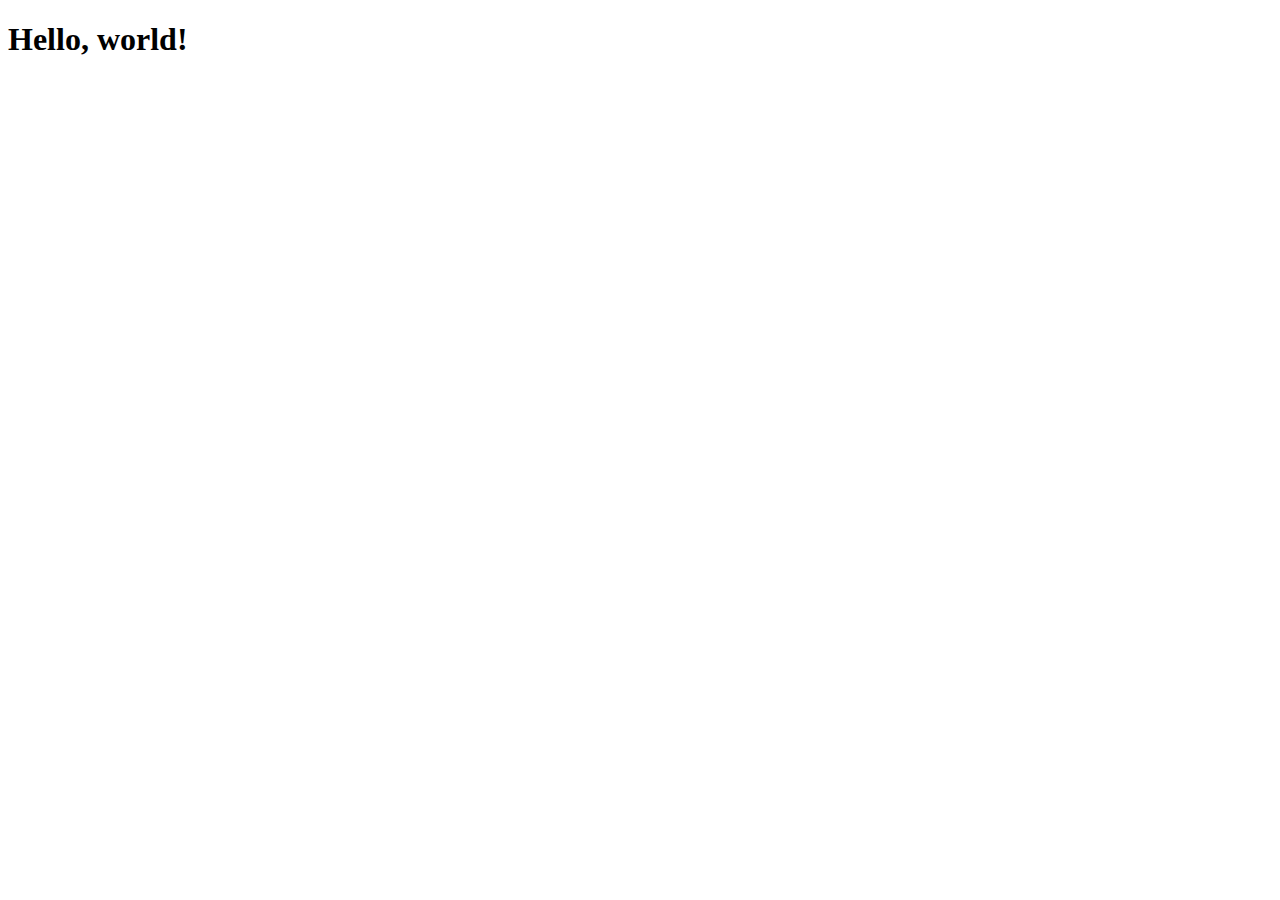
==== index.html @ 47a04a10 "first" ====
<!DOCTYPE html>
<html lang="en">
<head>
    <meta charset="utf-8">
    <meta http-equiv="X-UA-Compatible" content="IE=edge">
    <meta name="viewport" content="width=device-width, initial-scale=1">
    <!-- Выше 3 Мета-теги ** должны прийти в первую очередь в голове; любой другой руководитель контент *после* эти теги -->
    <title>Bootstrap 101 Template</title>

    <!-- Bootstrap -->
    <link href="css/bootstrap.min.css" rel="stylesheet">

    <!-- HTML5 Shim and Respond.js for IE8 support of HTML5 elements and media queries -->
    <!-- Предупреждение: Respond.js не работает при просмотре страницы через файл:// -->
    <!--[if lt IE 9]>
    <script src="https://oss.maxcdn.com/html5shiv/3.7.3/html5shiv.min.js"></script >
    <script src="https://oss.maxcdn.com/respond/1.4.2/respond.min.js"></script>
    <![endif]-->
</head>
<body>
<h1>Hello, world!</h1>

<!-- на jQuery (необходим для Bootstrap - х JavaScript плагины) -->
<script src="https://ajax.googleapis.com/ajax/libs/jquery/1.12.4/jquery.min.js"></script>
<!-- Включают все скомпилированные плагины (ниже), или включать отдельные файлы по мере необходимости -->
<script src="js/bootstrap.min.js"></script>
</body>
</html>
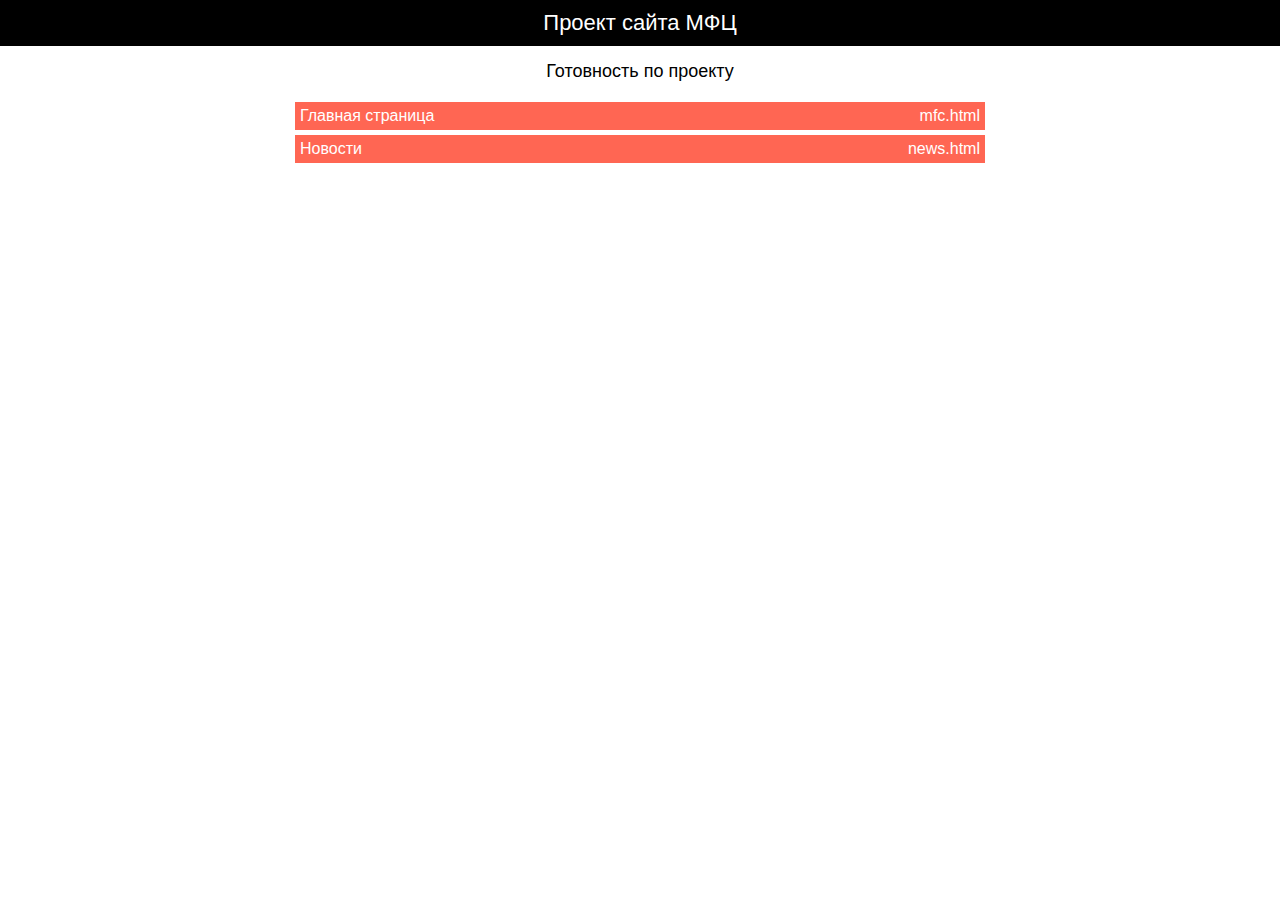
==== commit dcf35e34: "start" ====
--- a/index.html
+++ b/index.html
@@ -1,28 +1,83 @@
+
 <!DOCTYPE html>
-<html lang="en">
+<html lang="ru">
 <head>
-    <meta charset="utf-8">
-    <meta http-equiv="X-UA-Compatible" content="IE=edge">
-    <meta name="viewport" content="width=device-width, initial-scale=1">
-    <!-- Выше 3 Мета-теги ** должны прийти в первую очередь в голове; любой другой руководитель контент *после* эти теги -->
-    <title>Bootstrap 101 Template</title>
-
-    <!-- Bootstrap -->
-    <link href="css/bootstrap.min.css" rel="stylesheet">
-
-    <!-- HTML5 Shim and Respond.js for IE8 support of HTML5 elements and media queries -->
-    <!-- Предупреждение: Respond.js не работает при просмотре страницы через файл:// -->
-    <!--[if lt IE 9]>
-    <script src="https://oss.maxcdn.com/html5shiv/3.7.3/html5shiv.min.js"></script >
-    <script src="https://oss.maxcdn.com/respond/1.4.2/respond.min.js"></script>
-    <![endif]-->
+    <meta charset="UTF-8">
+    <title>Проект сайта МФЦ</title>
+    <meta name="viewport" content="width=device-width, initial-scale=1, user-scalable=no">
 </head>
 <body>
-<h1>Hello, world!</h1>
+<div class="pages">
+    <div class="pages__project">Проект сайта МФЦ</div>
+    <div class="pages__title">Готовность по проекту</div>
+    <ul class="pages__list">
+        <li class="pages__item pages__item_red">
+            <a href="mfc.html" target="_blank">
+                <span class="pages__name">Главная страница</span>
+                <span class="pages__href">mfc.html</span>
+            </a>
+        </li>
+        <li class="pages__item pages__item_red">
+            <a href="news.html" target="_blank">
+                <span class="pages__name">Новости</span>
+                <span class="pages__href">news.html</span>
+            </a>
+        </li>
+    </ul>
+</div>
+<style>
+    * {
+        margin: 0;
+        padding: 0;
+        font-family: sans-serif; }
 
-<!-- на jQuery (необходим для Bootstrap - х JavaScript плагины) -->
-<script src="https://ajax.googleapis.com/ajax/libs/jquery/1.12.4/jquery.min.js"></script>
-<!-- Включают все скомпилированные плагины (ниже), или включать отдельные файлы по мере необходимости -->
-<script src="js/bootstrap.min.js"></script>
+    .pages {
+        display: flex;
+        flex-direction: column; }
+    .pages__project {
+        background-color: black;
+        color: white;
+        padding: 10px;
+        text-align: center;
+        font-size: 22px; }
+    .pages__title {
+        text-align: center;
+        font-size: 18px;
+        padding: 15px; }
+    .pages__list {
+        max-width: 700px;
+        width: 100%;
+        margin: 0 auto;
+        list-style-type: none; }
+    .pages__item {
+        background-color: #f0f0f0;
+        margin: 5px;
+        padding: 5px;
+        transition: background-color .1s ease-in-out; }
+    .pages__item a {
+        color: #ffffff;
+        text-decoration: none;
+        display: flex;
+        justify-content: space-between; }
+    .pages__item_green {
+        background-color: #85bb3d; }
+    .pages__item_green:hover {
+        background-color: #7fb43c; }
+    .pages__item_orange {
+        background-color: #ffa810; }
+    .pages__item_orange:hover {
+        background-color: #e99810; }
+    .pages__item_red {
+        background-color: #ff6653; }
+    .pages__item_red:hover {
+        background-color: #e8624f; }
+
+    @media (max-width: 700px) {
+        .pages .pages__list .pages__item .pages__href {
+            display: none; } }
+</style>
+<script>
+    $('a[href="#"]').attr('target','_self');
+</script>
 </body>
-</html>
+</html>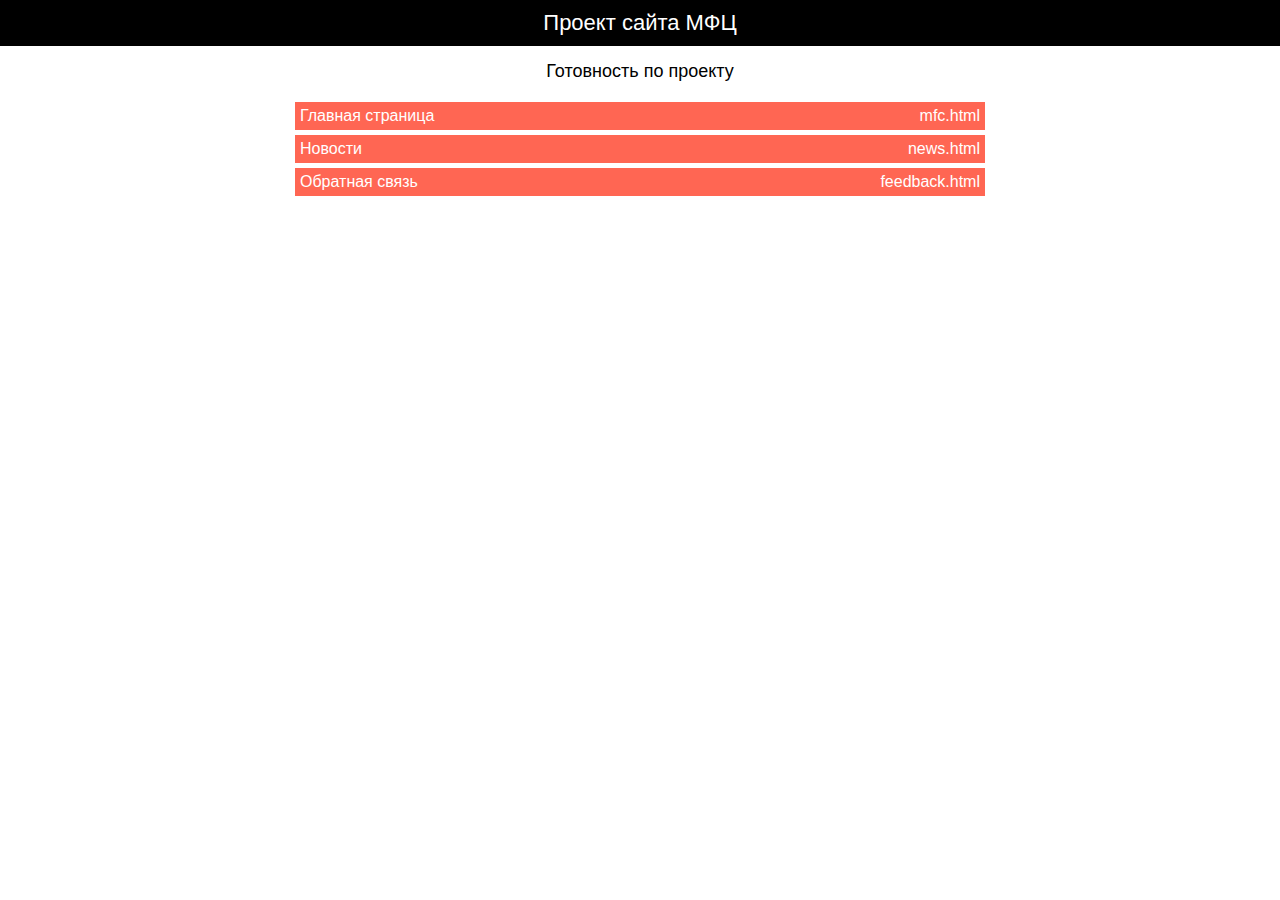
==== commit 0fd6e284: "start" ====
--- a/index.html
+++ b/index.html
@@ -21,6 +21,12 @@
             <a href="news.html" target="_blank">
                 <span class="pages__name">Новости</span>
                 <span class="pages__href">news.html</span>
+            </a>
+        </li>
+        <li class="pages__item pages__item_red">
+            <a href="feedback.html" target="_blank">
+                <span class="pages__name">Обратная связь</span>
+                <span class="pages__href">feedback.html</span>
             </a>
         </li>
     </ul>
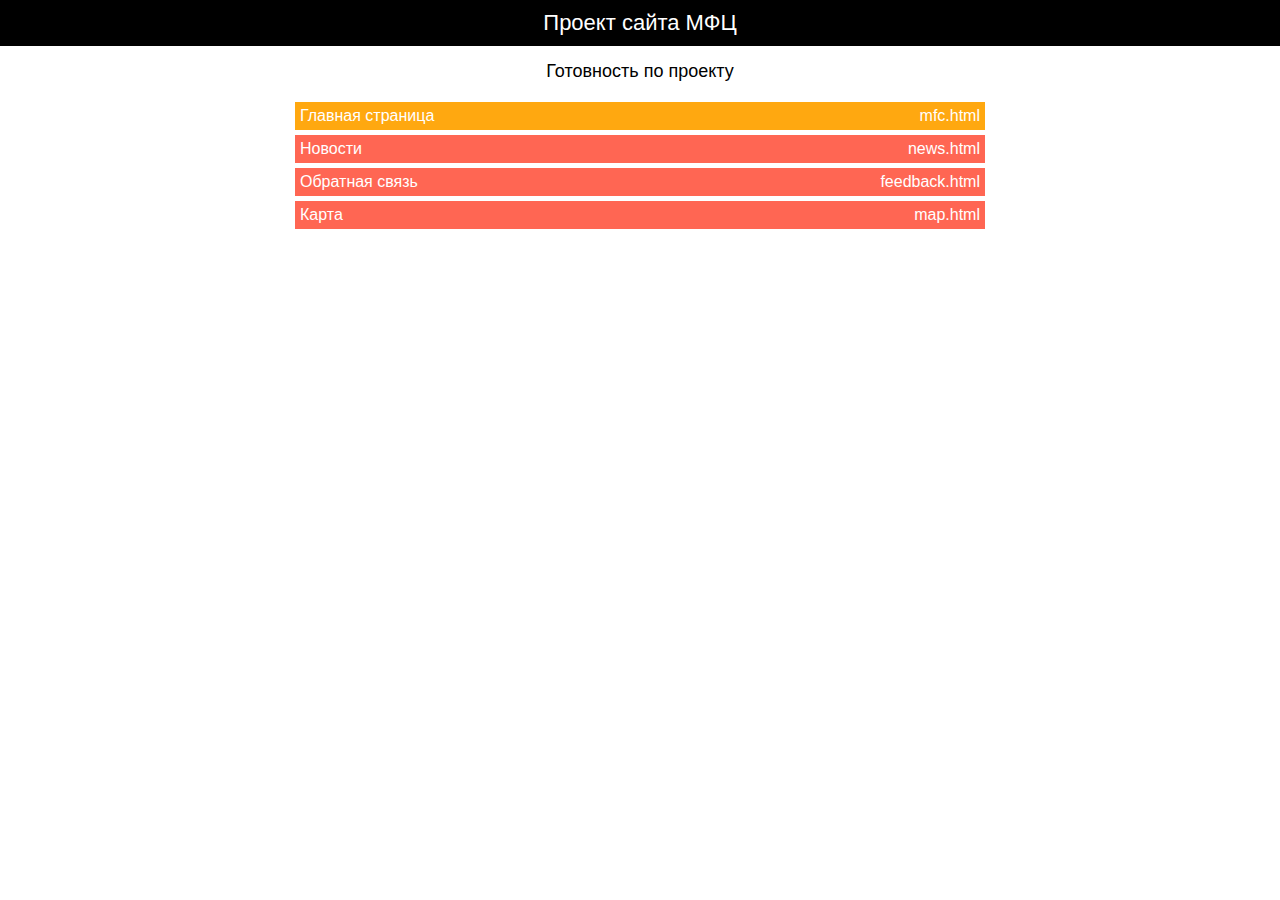
==== commit ba27b49c: "mobile" ====
--- a/index.html
+++ b/index.html
@@ -11,7 +11,7 @@
     <div class="pages__project">Проект сайта МФЦ</div>
     <div class="pages__title">Готовность по проекту</div>
     <ul class="pages__list">
-        <li class="pages__item pages__item_red">
+        <li class="pages__item pages__item_orange">
             <a href="mfc.html" target="_blank">
                 <span class="pages__name">Главная страница</span>
                 <span class="pages__href">mfc.html</span>
@@ -27,6 +27,12 @@
             <a href="feedback.html" target="_blank">
                 <span class="pages__name">Обратная связь</span>
                 <span class="pages__href">feedback.html</span>
+            </a>
+        </li>
+        <li class="pages__item pages__item_red">
+            <a href="map.html" target="_blank">
+                <span class="pages__name">Карта</span>
+                <span class="pages__href">map.html</span>
             </a>
         </li>
     </ul>
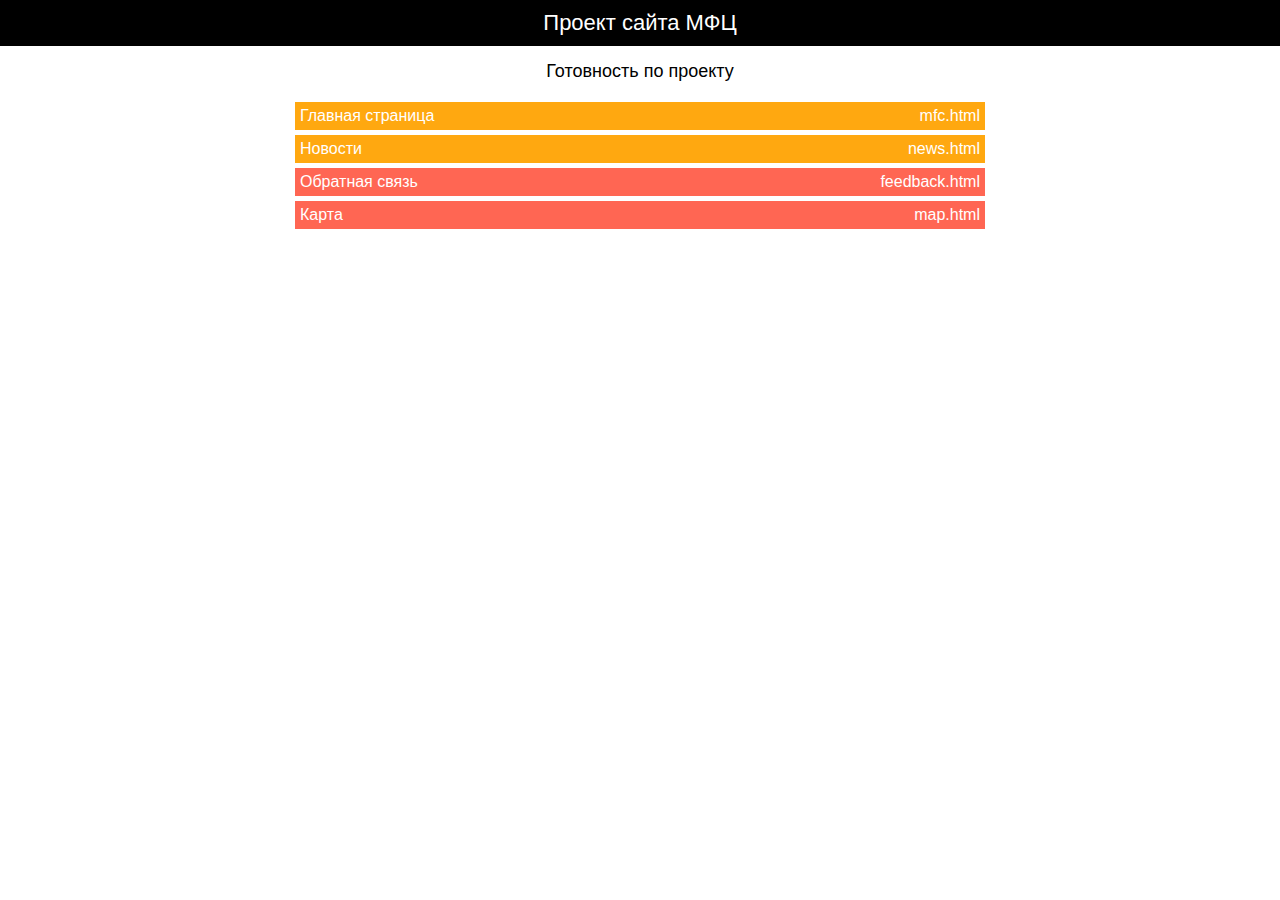
==== commit d57ca697: "fix" ====
--- a/index.html
+++ b/index.html
@@ -17,7 +17,7 @@
                 <span class="pages__href">mfc.html</span>
             </a>
         </li>
-        <li class="pages__item pages__item_red">
+        <li class="pages__item pages__item_orange">
             <a href="news.html" target="_blank">
                 <span class="pages__name">Новости</span>
                 <span class="pages__href">news.html</span>
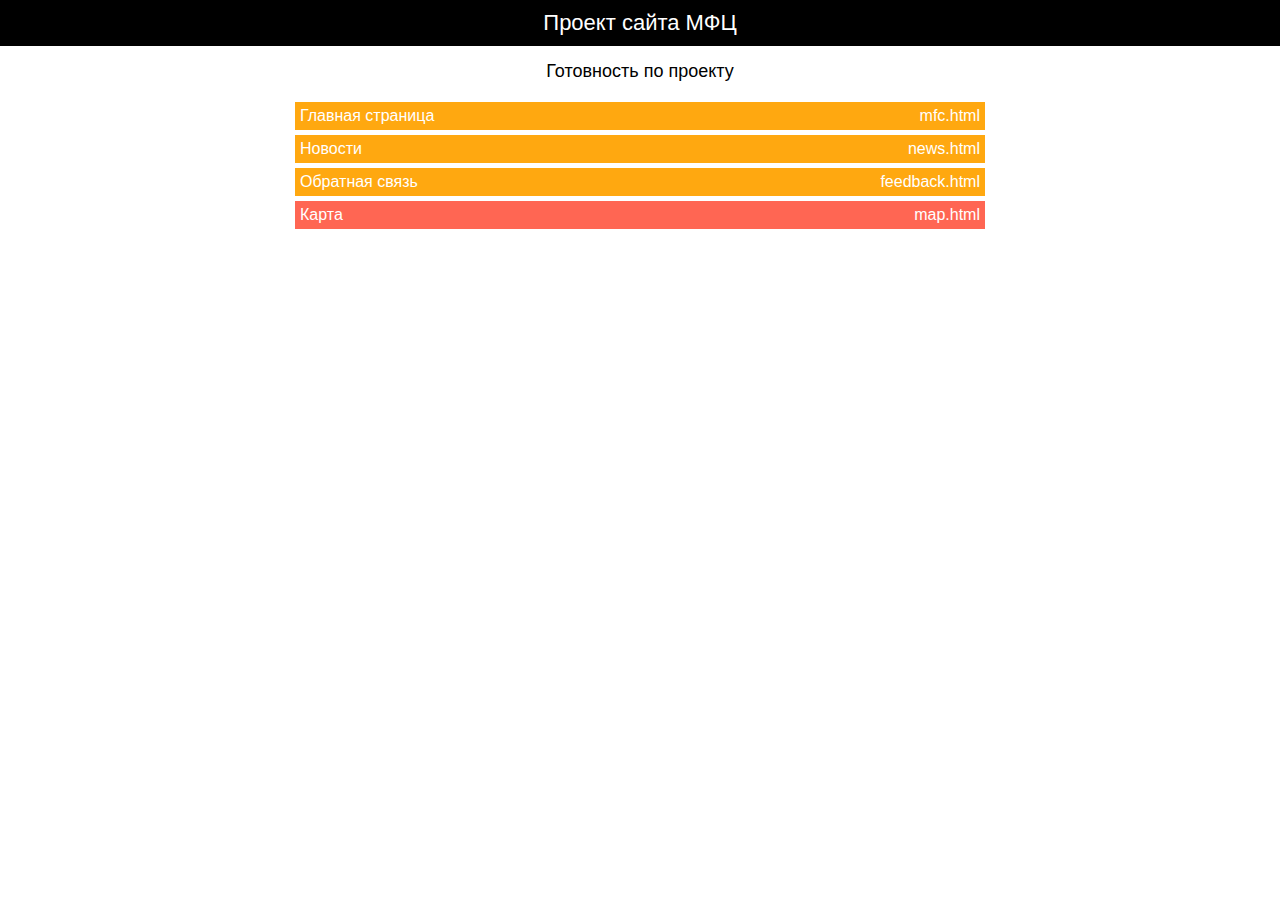
==== commit 8423671e: "fix" ====
--- a/index.html
+++ b/index.html
@@ -23,7 +23,7 @@
                 <span class="pages__href">news.html</span>
             </a>
         </li>
-        <li class="pages__item pages__item_red">
+        <li class="pages__item pages__item_orange">
             <a href="feedback.html" target="_blank">
                 <span class="pages__name">Обратная связь</span>
                 <span class="pages__href">feedback.html</span>
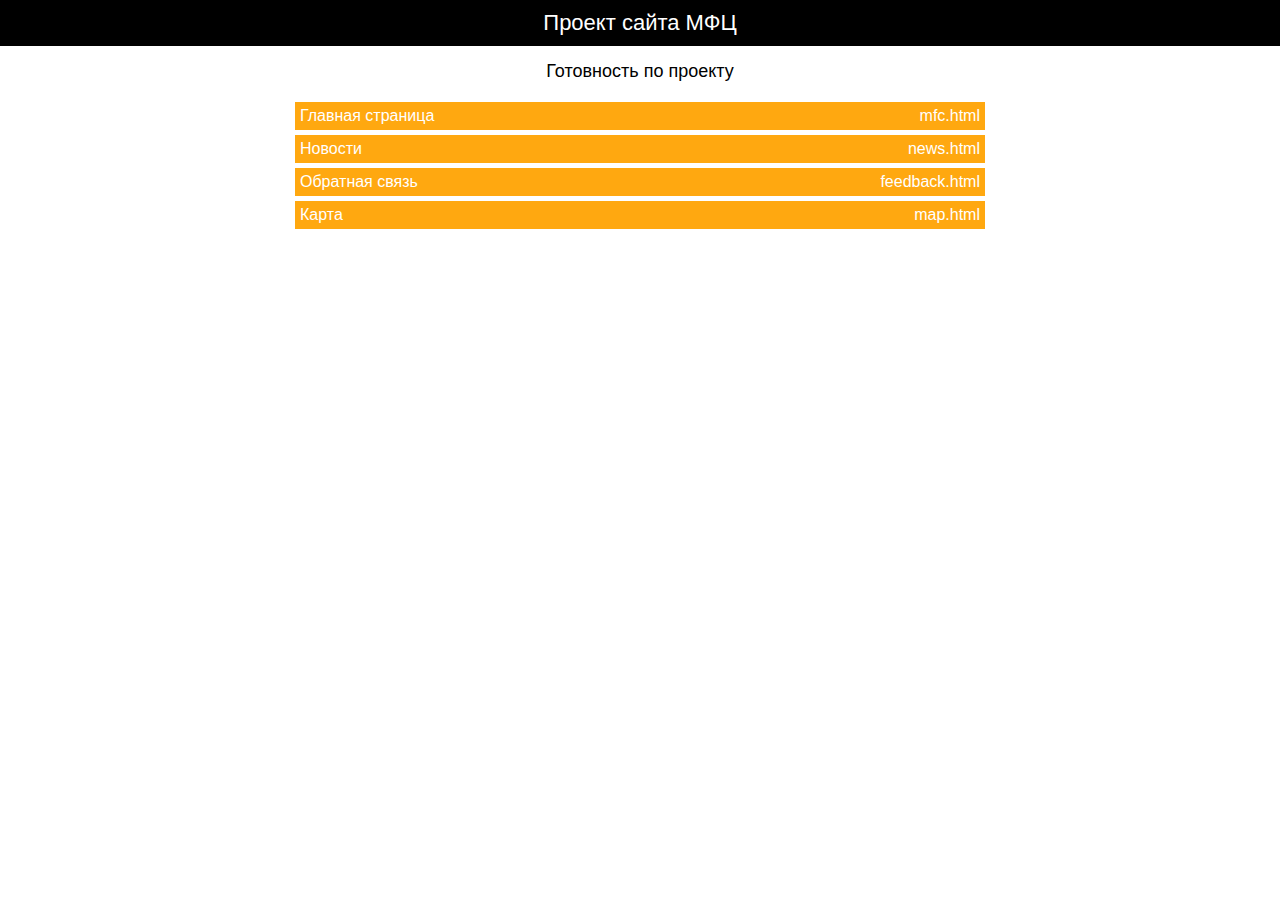
==== commit 4c8704ab: "fix" ====
--- a/index.html
+++ b/index.html
@@ -29,7 +29,7 @@
                 <span class="pages__href">feedback.html</span>
             </a>
         </li>
-        <li class="pages__item pages__item_red">
+        <li class="pages__item pages__item_orange">
             <a href="map.html" target="_blank">
                 <span class="pages__name">Карта</span>
                 <span class="pages__href">map.html</span>
